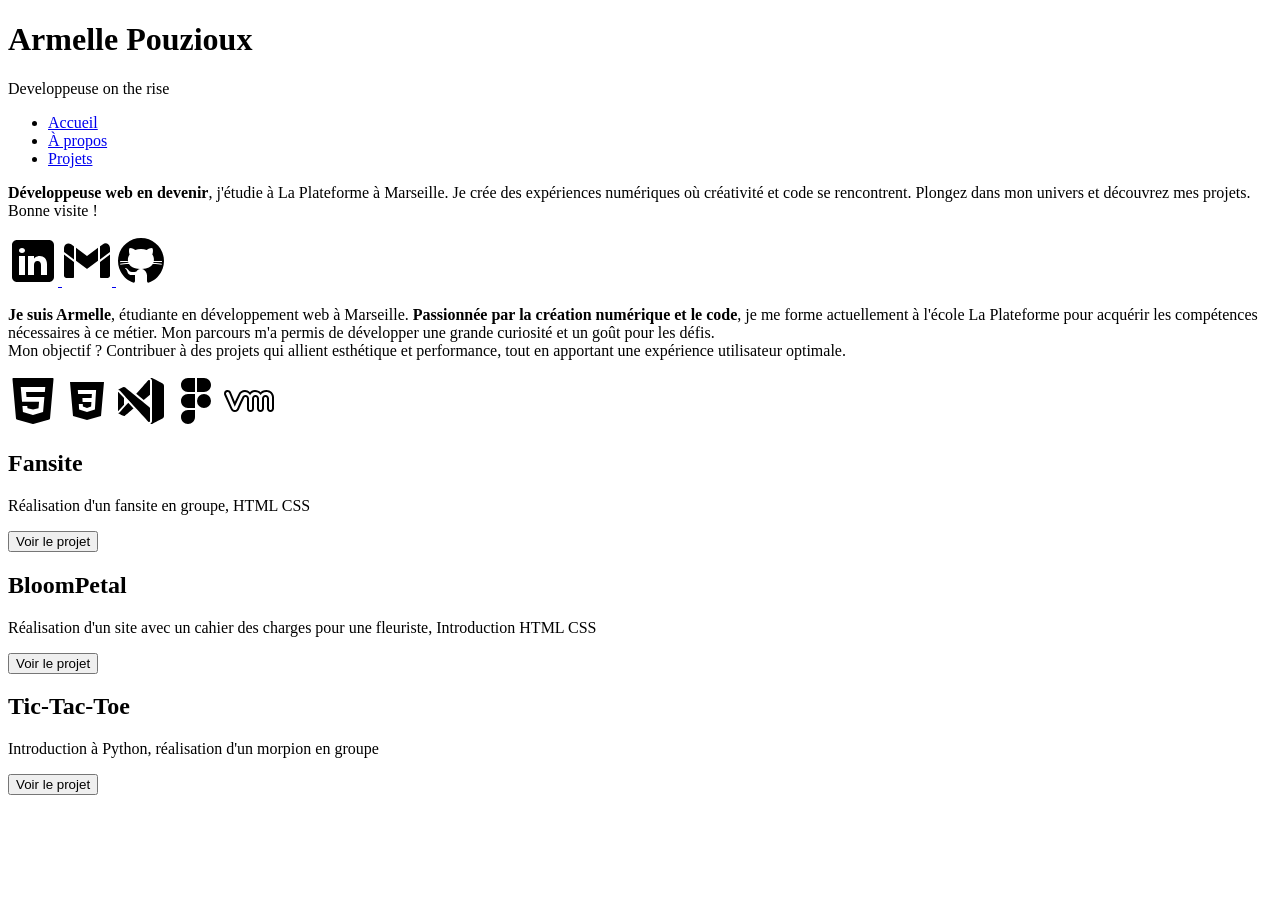
==== portfolio.html @ 32e2964c "portfolio all files" ====
<!DOCTYPE html>
<html lang="en">
<head>
    <meta charset="UTF-8">
    <meta name="viewport" content="width=device-width, initial-scale=1.0">
    <link rel="stylesheet" type="text/css" href="../PORTFOLIO/portfolio.css">
    <link rel="stylesheet" type="text/css" href="../PORTFOLIO/portfolioqueries.css">
    <title>Portfolio - Armelle Pouzioux</title>
    <link rel="preconnect" href="https://fonts.googleapis.com">
    <link rel="preconnect" href="https://fonts.gstatic.com" crossorigin>
    <link href="https://fonts.googleapis.com/css2?family=Montserrat:ital,wght@0,100..900;1,100..900&display=swap" rel="stylesheet">
    <link rel="preconnect" href="https://fonts.googleapis.com">
    <link rel="preconnect" href="https://fonts.gstatic.com" crossorigin>
    <link href="https://fonts.googleapis.com/css2?family=Jacquarda+Bastarda+9&display=swap" rel="stylesheet">
</head>

<body>
    
    <header>
        <div class="header_title">
            <h1>Armelle Pouzioux</h1>
            <p>Developpeuse on the rise</p>
        </div>
    
        <nav class="header_nav">
            <ul>
                <li><a href="portfolio.html">Accueil</a></li>
                <li><a href="#about">À propos</a></li>
                <li><a href=#project>Projets</a></li>            
            </ul>
        </nav>
    </header>

    <main>
        <section class="home" id="home">
            <div class="home_text">
                <p><b>Développeuse web en devenir</b>, j'étudie à La Plateforme à Marseille. 
                    Je crée des expériences numériques où créativité et code se rencontrent.
                    Plongez dans mon univers et découvrez mes projets. 
                    <br>Bonne visite !
            </div>

            <div class="home_contact">
                <a href="https://www.linkedin.com/in/armelle-pouzioux-84290b33b/" target="_blank">
                    <svg xmlns="http://www.w3.org/2000/svg" x="0px" y="0px" width="50" height="50" viewBox="0 0 50 50">
                        <path d="M41,4H9C6.24,4,4,6.24,4,9v32c0,2.76,2.24,5,5,5h32c2.76,0,5-2.24,5-5V9C46,6.24,43.76,4,41,4z M17,20v19h-6V20H17z M11,14.47c0-1.4,1.2-2.47,3-2.47s2.93,1.07,3,2.47c0,1.4-1.12,2.53-3,2.53C12.2,17,11,15.87,11,14.47z M39,39h-6c0,0,0-9.26,0-10 c0-2-1-4-3.5-4.04h-0.08C27,24.96,26,27.02,26,29c0,0.91,0,10,0,10h-6V20h6v2.56c0,0,1.93-2.56,5.81-2.56 c3.97,0,7.19,2.73,7.19,8.26V39z"></path>
                    </svg>
                </a>
                <a href="mailto:armelle.pouzioux@gmail.com" target="_blank">
                <svg xmlns="http://www.w3.org/2000/svg" x="0px" y="0px" width="50" height="50" viewBox="0 0 50 50">
                    <path d="M12 23.403V23.39 10.389L11.88 10.3h-.01L9.14 8.28C7.47 7.04 5.09 7.1 3.61 8.56 2.62 9.54 2 10.9 2 12.41v3.602L12 23.403zM38 23.39v.013l10-7.391V12.41c0-1.49-.6-2.85-1.58-3.83-1.46-1.457-3.765-1.628-5.424-.403L38.12 10.3 38 10.389V23.39zM14 24.868l10.406 7.692c.353.261.836.261 1.189 0L36 24.868V11.867L25 20l-11-8.133V24.868zM38 25.889V41c0 .552.448 1 1 1h6.5c1.381 0 2.5-1.119 2.5-2.5V18.497L38 25.889zM12 25.889L2 18.497V39.5C2 40.881 3.119 42 4.5 42H11c.552 0 1-.448 1-1V25.889z"></path>
                </svg>
                </a>
                <a href="https://github.com/armelle-pouzioux" target="_blank">
                <svg xmlns="http://www.w3.org/2000/svg" x="0px" y="0px" width="50" height="50" viewBox="0 0 50 50">
                    <path d="M17.791,46.836C18.502,46.53,19,45.823,19,45v-5.4c0-0.197,0.016-0.402,0.041-0.61C19.027,38.994,19.014,38.997,19,39 c0,0-3,0-3.6,0c-1.5,0-2.8-0.6-3.4-1.8c-0.7-1.3-1-3.5-2.8-4.7C8.9,32.3,9.1,32,9.7,32c0.6,0.1,1.9,0.9,2.7,2c0.9,1.1,1.8,2,3.4,2 c2.487,0,3.82-0.125,4.622-0.555C21.356,34.056,22.649,33,24,33v-0.025c-5.668-0.182-9.289-2.066-10.975-4.975 c-3.665,0.042-6.856,0.405-8.677,0.707c-0.058-0.327-0.108-0.656-0.151-0.987c1.797-0.296,4.843-0.647,8.345-0.714 c-0.112-0.276-0.209-0.559-0.291-0.849c-3.511-0.178-6.541-0.039-8.187,0.097c-0.02-0.332-0.047-0.663-0.051-0.999 c1.649-0.135,4.597-0.27,8.018-0.111c-0.079-0.5-0.13-1.011-0.13-1.543c0-1.7,0.6-3.5,1.7-5c-0.5-1.7-1.2-5.3,0.2-6.6 c2.7,0,4.6,1.3,5.5,2.1C21,13.4,22.9,13,25,13s4,0.4,5.6,1.1c0.9-0.8,2.8-2.1,5.5-2.1c1.5,1.4,0.7,5,0.2,6.6c1.1,1.5,1.7,3.2,1.6,5 c0,0.484-0.045,0.951-0.11,1.409c3.499-0.172,6.527-0.034,8.204,0.102c-0.002,0.337-0.033,0.666-0.051,0.999 c-1.671-0.138-4.775-0.28-8.359-0.089c-0.089,0.336-0.197,0.663-0.325,0.98c3.546,0.046,6.665,0.389,8.548,0.689 c-0.043,0.332-0.093,0.661-0.151,0.987c-1.912-0.306-5.171-0.664-8.879-0.682C35.112,30.873,31.557,32.75,26,32.969V33 c2.6,0,5,3.9,5,6.6V45c0,0.823,0.498,1.53,1.209,1.836C41.37,43.804,48,35.164,48,25C48,12.318,37.683,2,25,2S2,12.318,2,25 C2,35.164,8.63,43.804,17.791,46.836z"></path>
                </svg>
                </a>
            </div>
        </section>
        
        <section class="aboutme" id="about">
            <div class="about_text">
                <p><b>Je suis Armelle</b>, étudiante en développement web à Marseille. <b>Passionnée par la création numérique et le code</b>, je me forme actuellement à l'école La Plateforme pour acquérir les compétences nécessaires à ce métier.
                Mon parcours m'a permis de développer une grande curiosité et un goût pour les défis.
                <br>Mon objectif ? Contribuer à des projets qui allient esthétique et performance, tout en apportant une expérience utilisateur optimale.</p>
            </div>

            <div class="about_skills">
                <svg xmlns="http://www.w3.org/2000/svg" x="0px" y="0px" width="50" height="50" viewBox="0 0 50 50">
                    <path d="M 45.273438 2.324219 C 45.085938 2.117188 44.816406 2 44.535156 2 L 5.464844 2 C 5.183594 2 4.914063 2.117188 4.726563 2.324219 C 4.535156 2.53125 4.441406 2.808594 4.46875 3.089844 L 7.988281 42.515625 C 8.023438 42.929688 8.3125 43.273438 8.710938 43.390625 L 24.722656 47.960938 C 24.808594 47.988281 24.902344 48 24.996094 48 C 25.089844 48 25.179688 47.988281 25.269531 47.960938 L 41.292969 43.390625 C 41.691406 43.273438 41.976563 42.929688 42.015625 42.515625 L 45.53125 3.089844 C 45.558594 2.808594 45.464844 2.53125 45.273438 2.324219 Z M 36.847656 15.917969 L 18.035156 15.917969 L 18.484375 21.007813 L 36.394531 21.007813 L 35.050781 36.050781 L 24.992188 39.089844 L 24.894531 39.058594 L 14.953125 36.046875 L 14.410156 29.917969 L 19.28125 29.917969 L 19.492188 32.296875 L 25.050781 33.460938 L 30.507813 32.296875 L 31.089844 25.859375 L 14.046875 25.859375 L 12.722656 11.054688 L 37.28125 11.054688 Z"></path>
                </svg>
                <svg xmlns="http://www.w3.org/2000/svg" x="0px" y="0px" width="50" height="50" viewBox="0 0 50 50">
                    <path fill-rule="evenodd" d="M 42 6 L 39 40 L 25 44 L 11 40 L 8 6 Z M 16.800781 28 L 20.800781 28 L 20.898438 30.5 L 25 31.898438 L 29.101563 30.5 L 29.398438 26 L 20.601563 26 L 20.398438 22 L 29.601563 22 L 29.898438 18 L 16.101563 18 L 15.800781 14 L 34.101563 14 L 33.601563 22 L 32.898438 33.5 L 25 36.101563 L 17.101563 33.5 Z"></path>
                </svg>
                <svg xmlns="http://www.w3.org/2000/svg" x="0px" y="0px" width="50" height="50" viewBox="0 0 50 50">
                    <path d="M 35.445312 2.0117188 C 35.056812 2.0253438 34.669266 2.1265938 34.322266 2.3085938 C 35.227266 2.7565937 35.865703 3.6414062 35.970703 4.6914062 C 35.988703 4.8174062 36 4.9322812 36 4.9882812 L 36 44.988281 C 36 46.174281 35.306594 47.190734 34.308594 47.677734 C 34.672594 47.876734 35.079 47.988281 35.5 47.988281 C 35.873 47.988281 36.224969 47.901859 36.542969 47.755859 L 36.544922 47.759766 C 38.152922 46.927766 46.192281 42.764703 46.488281 42.595703 C 47.421281 42.060703 48 41.061281 48 39.988281 L 48 9.9882812 C 48 8.9902813 47.505734 8.0619062 46.677734 7.5039062 C 46.357734 7.2869063 36.582031 2.2363281 36.582031 2.2363281 L 36.580078 2.2402344 C 36.224078 2.0727344 35.833813 1.9980938 35.445312 2.0117188 z M 33 3.9882812 C 32.744125 3.9882812 32.487969 4.08575 32.292969 4.28125 C 32.292969 4.28125 26.568469 10.718844 20.230469 17.839844 L 27.724609 23.970703 L 34 18.685547 L 34 4.9882812 C 34 4.7322812 33.902031 4.47625 33.707031 4.28125 C 33.511531 4.08575 33.255875 3.9882812 33 3.9882812 z M 8 10.988281 C 7.844 10.988281 7.5538594 10.988844 6.2558594 11.589844 C 5.5408594 11.920844 3.0507812 13.228516 3.0507812 13.228516 C 2.7207812 13.407516 2.4545781 13.687719 2.2675781 14.011719 C 2.3435781 13.999719 2.4190469 13.988281 2.4980469 13.988281 L 2.5 13.988281 C 3.168 13.988281 3.5776562 14.454469 3.7226562 14.605469 C 3.7226562 14.605469 31.929969 45.332313 32.292969 45.695312 C 32.487969 45.890313 32.742047 45.988281 32.998047 45.988281 C 33.254047 45.988281 33.510078 45.890313 33.705078 45.695312 C 33.900078 45.500312 34 45.244281 34 44.988281 L 34 31.658203 C 34 31.658203 9.53375 11.661813 9.34375 11.507812 C 8.97575 11.173813 8.497 10.988281 8 10.988281 z M 2.1992188 15.988281 C 2.0892188 15.988281 2 16.078453 2 16.189453 L 2 34.794922 C 2 34.901922 2.0873125 34.990234 2.1953125 34.990234 C 2.2513125 34.990234 2.3009375 34.964781 2.3359375 34.925781 L 8 28.638672 L 8 22.007812 L 2.3417969 16.046875 C 2.3057969 16.010875 2.2542188 15.988281 2.1992188 15.988281 z M 12.253906 26.802734 C 12.253906 26.802734 3.6585469 36.452781 3.5605469 36.550781 C 3.2895469 36.821781 2.915 36.988281 2.5 36.988281 C 2.422 36.988281 2.3464844 36.978797 2.2714844 36.966797 C 2.4734844 37.317797 2.7697188 37.607156 3.1367188 37.785156 L 3.1328125 37.791016 C 4.0028125 38.233016 6.8739531 39.691703 7.2519531 39.845703 C 7.4899531 39.940703 7.741 39.988281 8 39.988281 C 8.347 39.988281 8.6900469 39.898656 8.9980469 39.722656 C 9.0210469 39.709656 17.527344 32.552734 17.527344 32.552734 L 12.253906 26.802734 z"></path>
                </svg>
                <svg xmlns="http://www.w3.org/2000/svg" x="0px" y="0px" width="50" height="50" viewBox="0 0 50 50">
                    <path d="M25 2v14h-7c-3.855 0-7-3.145-7-7 0-3.855 3.145-7 7-7H25zM25 18v14h-7c-3.855 0-7-3.145-7-7 0-3.855 3.145-7 7-7H25zM25 34v7c0 3.855-3.145 7-7 7s-7-3.145-7-7c0-3.855 3.145-7 7-7H25zM41 9c0 3.855-3.145 7-7 7h-7V2h7C37.855 2 41 5.145 41 9zM34 18A7 7 0 1034 32 7 7 0 1034 18z"></path>
                </svg>
                <svg xmlns="http://www.w3.org/2000/svg" x="0px" y="0px" width="50" height="50" viewBox="0 0 50 50">
                    <path d="M 21 14 C 18.097656 14 15.523438 15.476563 14.140625 18.660156 L 10.875 25.800781 L 6.949219 16.160156 L 6.941406 16.144531 C 6.128906 14.351563 3.988281 13.503906 2.132813 14.332031 C 0.257813 15.171875 -0.484375 17.390625 0.359375 19.183594 L 6.203125 32.359375 L 6.203125 32.363281 C 6.691406 33.425781 7.21875 34.316406 7.96875 34.976563 C 8.722656 35.636719 9.71875 36 10.820313 36 C 11.988281 36 13 35.601563 13.734375 34.925781 C 14.472656 34.25 14.953125 33.375 15.433594 32.378906 L 15.4375 32.371094 L 15.441406 32.355469 C 15.441406 32.355469 19.441406 23.4375 19.90625 22.417969 C 20.109375 21.972656 20.375 21.589844 20.644531 21.347656 C 20.917969 21.109375 21.160156 21 21.5 21 C 22.328125 21 23 21.671875 23 22.5 L 23 32.375 C 23 34.320313 24.539063 36 26.519531 36 C 28.503906 36 30 34.300781 30 32.375 L 30 22.5 C 30 21.671875 30.671875 21 31.5 21 C 32.328125 21 33 21.671875 33 22.5 L 33 32.5 C 33 34.421875 34.578125 36 36.5 36 C 38.421875 36 40 34.421875 40 32.5 L 40 22.5 C 40 21.671875 40.671875 21 41.5 21 C 42.328125 21 43 21.671875 43 22.5 L 43 32.5 C 43 34.421875 44.578125 36 46.5 36 C 48.421875 36 50 34.421875 50 32.5 L 50 21.359375 C 50 17.085938 46.496094 14 42.414063 14 C 39.199219 14 37.363281 15.503906 36.566406 16.242188 C 35.234375 14.929688 33.488281 14.003906 30.9375 14.003906 C 28.257813 14.003906 26.726563 15.410156 25.976563 16.203125 C 24.554688 14.867188 22.726563 14 21 14 Z M 3.625 15.988281 C 4.273438 15.957031 4.820313 16.320313 5.117188 16.96875 L 10.765625 30.84375 L 15.96875 19.46875 L 15.972656 19.457031 C 17.117188 16.832031 18.6875 16 21 16 C 22.316406 16 24.289063 16.855469 25.25 18.109375 L 26.035156 19.132813 L 26.832031 18.113281 C 26.832031 18.113281 28.5625 16.003906 30.9375 16.003906 C 33.503906 16.003906 34.734375 16.75 35.78125 18.109375 L 36.511719 19.0625 L 37.316406 18.171875 C 37.316406 18.171875 39.285156 16 42.414063 16 C 45.523438 16 48 18.152344 48 21.359375 L 48 32.5 C 48 33.328125 47.328125 34 46.5 34 C 45.671875 34 45 33.328125 45 32.5 L 45 22.5 C 45 20.578125 43.421875 19 41.5 19 C 39.578125 19 38 20.578125 38 22.5 L 38 32.5 C 38 33.328125 37.328125 34 36.5 34 C 35.671875 34 35 33.328125 35 32.5 L 35 22.5 C 35 20.578125 33.421875 19 31.5 19 C 29.578125 19 28 20.578125 28 22.5 L 28 32.375 C 28 33.339844 27.40625 34 26.519531 34 C 25.636719 34 25 33.316406 25 32.375 L 25 22.5 C 25 20.578125 23.421875 19 21.5 19 C 20.640625 19 19.875 19.359375 19.316406 19.855469 C 18.761719 20.347656 18.378906 20.960938 18.09375 21.582031 C 17.585938 22.6875 13.640625 31.488281 13.625 31.519531 C 13.183594 32.433594 12.785156 33.085938 12.382813 33.453125 C 11.980469 33.828125 11.597656 34 10.820313 34 C 10.101563 34 9.703125 33.835938 9.289063 33.472656 C 8.875 33.109375 8.453125 32.46875 8.023438 31.53125 L 2.171875 18.339844 L 2.171875 18.328125 C 1.757813 17.460938 2.039063 16.566406 2.953125 16.160156 C 3.183594 16.054688 3.410156 16 3.625 15.988281 Z"></path>
                </svg>
            </div>
        </section>



        <section class="project" id="project">
            <div class="work_project">
                <h2>Fansite</h2>
                <p>Réalisation d'un fansite en groupe, HTML CSS</p>
                <button onclick="window.open('https://vladimir-gorbachev.github.io/fansite_project/index_home.html', '_blank')">Voir le projet</button>
            </div>
            <div class="work_project">
                <h2>BloomPetal</h2>
                <p>Réalisation d'un site avec un cahier des charges pour une fleuriste, Introduction HTML CSS</p>
                <button onclick="window.open('URL', '_blank')">Voir le projet</button>
            </div>
            <div class="work_project">
                <h2>Tic-Tac-Toe</h2>
                <p>Introduction à Python, réalisation d'un morpion en groupe</p>
                <button onclick="window.open('https://github.com/armelle-pouzioux/TicTacToe-Project', '_blank')">Voir le projet</button>
            </div>
        </section>
      
    </main>
       

    
    

    
    
</body>
</html>
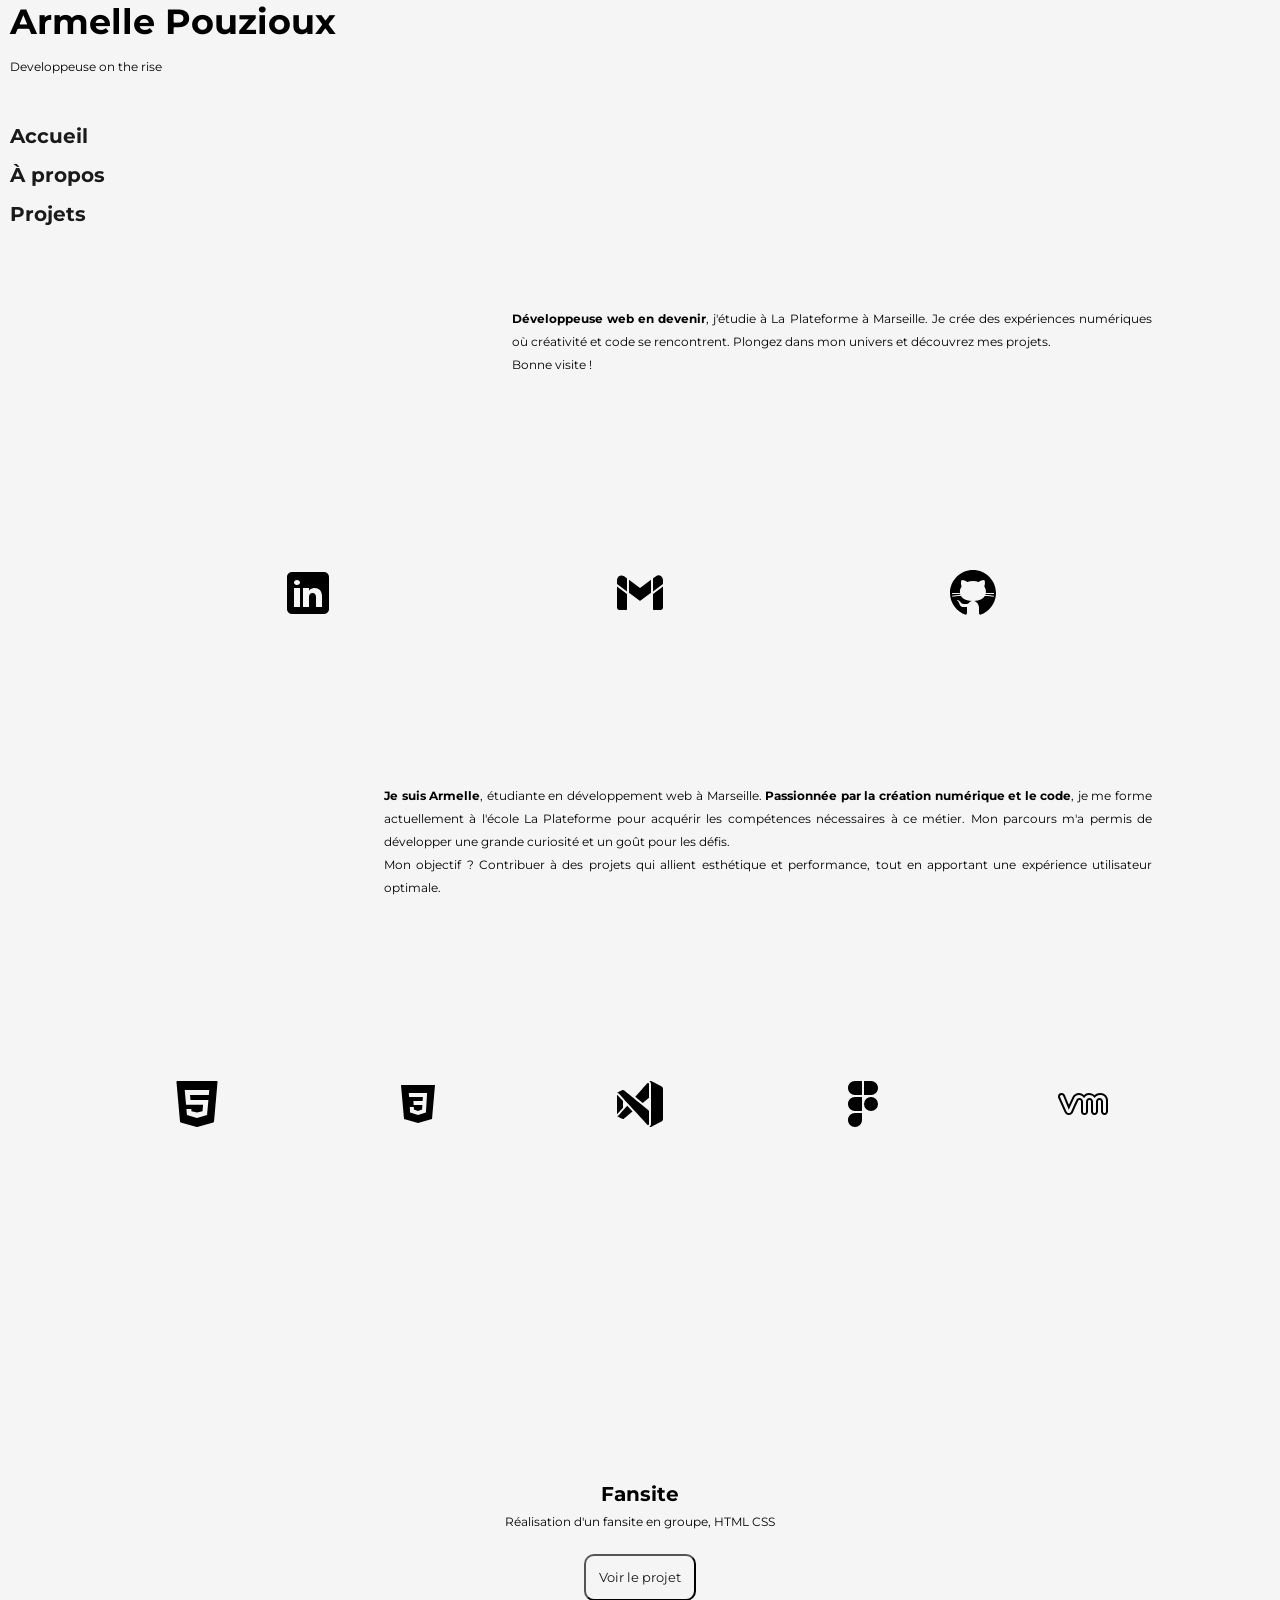
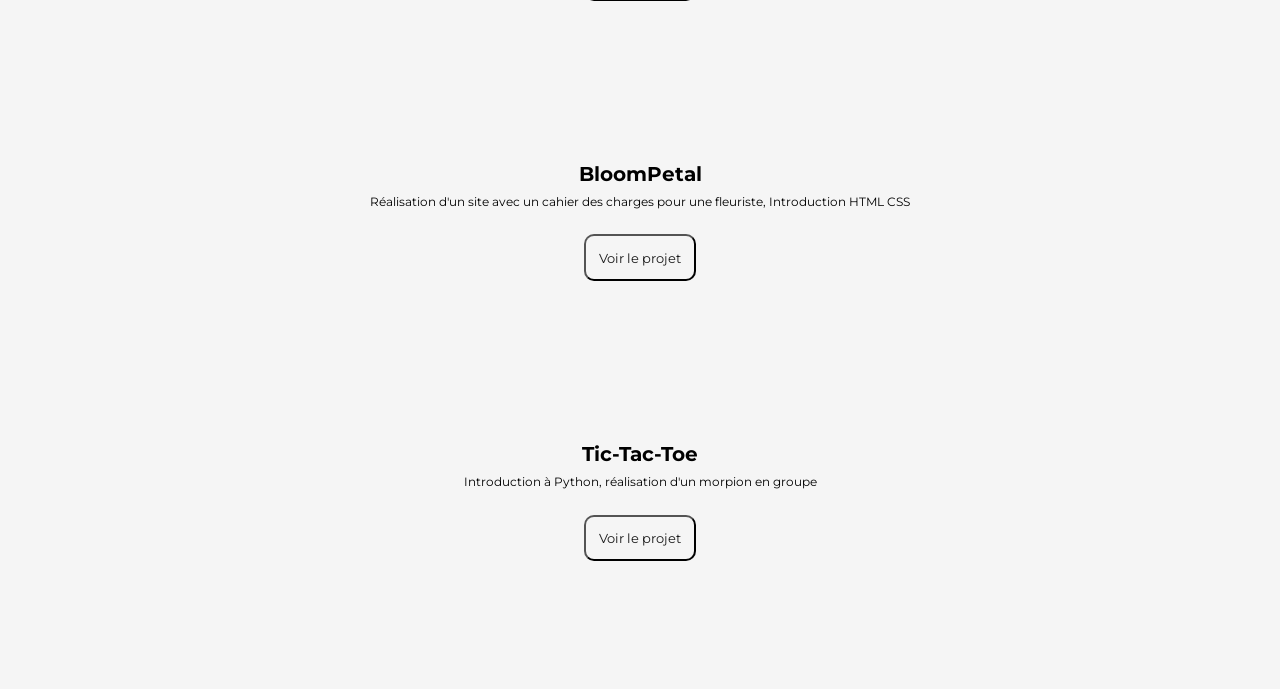
==== commit b7be5883: "remove backing relative path" ====
--- a/portfolio.html
+++ b/portfolio.html
@@ -3,8 +3,8 @@
 <head>
     <meta charset="UTF-8">
     <meta name="viewport" content="width=device-width, initial-scale=1.0">
-    <link rel="stylesheet" type="text/css" href="../PORTFOLIO/portfolio.css">
-    <link rel="stylesheet" type="text/css" href="../PORTFOLIO/portfolioqueries.css">
+    <link rel="stylesheet" type="text/css" href="portfolio.css">
+    <link rel="stylesheet" type="text/css" href="portfolioqueries.css">
     <title>Portfolio - Armelle Pouzioux</title>
     <link rel="preconnect" href="https://fonts.googleapis.com">
     <link rel="preconnect" href="https://fonts.gstatic.com" crossorigin>
@@ -114,4 +114,4 @@
     
     
 </body>
-</html>+</html>
--- a/portfolio.css
+++ b/portfolio.css
@@ -0,0 +1,204 @@
+* {
+    margin: 0;
+    padding: 0;
+    box-sizing: border-box;
+}
+
+html {
+    scroll-behavior:smooth;
+    scroll-padding-top: 120px;
+}
+
+
+:root {
+    --c-bg: #f5f5f5;
+    --c-text: hsl(0, 0%, 10%);
+    --fs-text: 12px;
+    --ff-text: "Montserrat", sans-serif;
+    --c-border:hsla(0, 0%, 10%, 0.4);
+    --ff-hover:"Jacquarda Bastarda 9", serif;
+    --c--hover:rgb(133, 1, 23);
+}
+
+body {
+    width: auto;
+    background-color: var(--c-bg);
+    font-size: var(--fs-text);
+    font-family: var(--ff-text);
+    height:100%;
+}
+
+a {
+    text-decoration:underline;
+    font-style: oblique;
+}
+
+a:hover{
+    color: var(--c--hover)
+}
+
+h1 {
+    font-size: 2.2rem;
+    margin-bottom: 1rem;
+}
+
+h2{
+    font-size: 1.7em;
+    margin-top: 2rem;
+    margin-bottom: 0.5rem;
+}
+
+/* HEADER */
+
+
+header{
+    position: fixed;
+    display: flex;
+    flex-flow: wrap column;
+    width: 100%;
+    z-index: 1;
+    margin-left: 10px;
+}
+
+.header_title{
+    background-color: var(--c-bg);
+    z-index: 2;
+}
+
+.header_nav{
+    margin-top: 50px;
+    font-size: 14px;
+    max-width: 20%;
+}
+.header_nav ul {
+    display: flex;
+    flex-direction: column;
+    row-gap: 15px;
+}
+.header_nav ul li:hover{
+    font-family:var(--ff-hover);
+    font-weight: 400;
+    font-style: normal;
+    font-size: 20px;
+}
+
+.header_nav ul{
+    list-style: none;
+    text-decoration: none;
+    color: var(--c-text);
+    
+}
+
+.header_nav a {
+    text-decoration: none;
+    color: var(--c-text);
+    position: relative;
+    font-weight: bold;
+    font-style:normal;
+    transition: font-size 0.3s ease, color 0.3s ease; 
+}
+
+
+/* HOME */
+main{
+    position: absolute;
+    display: flex;
+    flex-flow: nowrap column;
+    font-size: var(--fs-text);
+    top: 20%;
+
+    
+}
+
+.home_text{
+    display:flex;
+    flex-flow: nowrap column;
+    justify-content: flex-end;
+    max-width: 50%;
+    margin-left: 40%;
+    margin-top:25%;
+    margin-bottom: 25%;
+    text-align: justify;
+    line-height: 1.5em;
+}
+
+
+.home_contact{
+    display: flex;
+    justify-content: space-evenly;
+}
+
+a svg {
+    border-radius: 10px;
+    background-color: var(--c-bg);
+    transition: filter 0.3s ease; /* Transition fluide */
+  }
+  
+  a:hover svg {
+    filter: invert(100%);
+  }
+
+
+/* ABOUTME */
+
+#about {
+    margin-top: 100px;
+}
+
+
+
+.about_text{
+    margin-left:30%;
+    margin-right: 10%;
+    display: flex;
+    justify-content: flex-end;
+    text-align: justify;
+    margin-bottom: 14%;
+}
+
+
+.about_skills{
+    display: flex;
+    flex-flow: wrap row;
+    justify-content: space-evenly;
+}
+
+/* STAR */
+.waitingstar{
+    display: none;
+}
+
+/* PROJECTS */
+
+.project{
+    margin:60%0;
+    display: flex;
+    flex-flow: nowrap column;
+    text-align: right;
+    max-width: 40%;
+    margin-left: 50%;
+    font-size: var(--fs-text);
+}
+
+
+.project button{
+    background-color: var(--c-bg);
+    color: var(--c-text);
+    font-family: var(--ff-text);
+    z-index: 4;
+    margin-top: 15%;
+    padding: 1em;
+    border-radius: 10px;
+
+}
+
+.project button:hover{
+    font-family:var(--ff-hover);
+    font-weight: 400;
+    font-style: normal;
+    font-size: 16px;
+}
+
+
+
+
--- a/portfolioqueries.css
+++ b/portfolioqueries.css
@@ -0,0 +1,75 @@
+
+@media screen and (min-width: 425px) and (max-width: 870px) {
+    .header_nav{
+        font-size: 17px;
+    }
+
+
+    .home_text{
+        margin-bottom: 15%;
+        margin-top: 10%;
+        line-height: 1.7em;
+    }
+
+    .home_contact{
+        margin-bottom: 5%;
+    }
+
+    .about_text{
+        line-height: 1.7em;
+    }
+
+    .project button{
+        margin:10%;
+    }
+
+    .header_nav ul li:hover{
+        font-size: 25px;
+    }
+
+}
+
+
+@media screen and (min-width: 870px) and (max-width: 1440px) {
+    .header_nav{
+        font-size: 20px;
+    }
+
+    .home{
+        margin-top: 5%;
+    }
+    .home_text{
+        margin-top: 5%;
+        margin-bottom: 15%;
+        line-height: 1.9em;
+    }
+
+    .header_nav ul li:hover{
+        font-size: 30px;
+    }
+
+    .about_text{
+        margin-top: 5%;
+        line-height: 1.9em
+    }
+
+    .project button{
+        margin:10%;
+    }
+
+
+    .project{
+        text-align: center;
+        max-width: 100%;
+        justify-content: center;
+        margin:0;
+        margin-top: 25%;
+    }
+
+    .project button{
+        margin-top: 2%;
+    }
+
+    
+}
+
